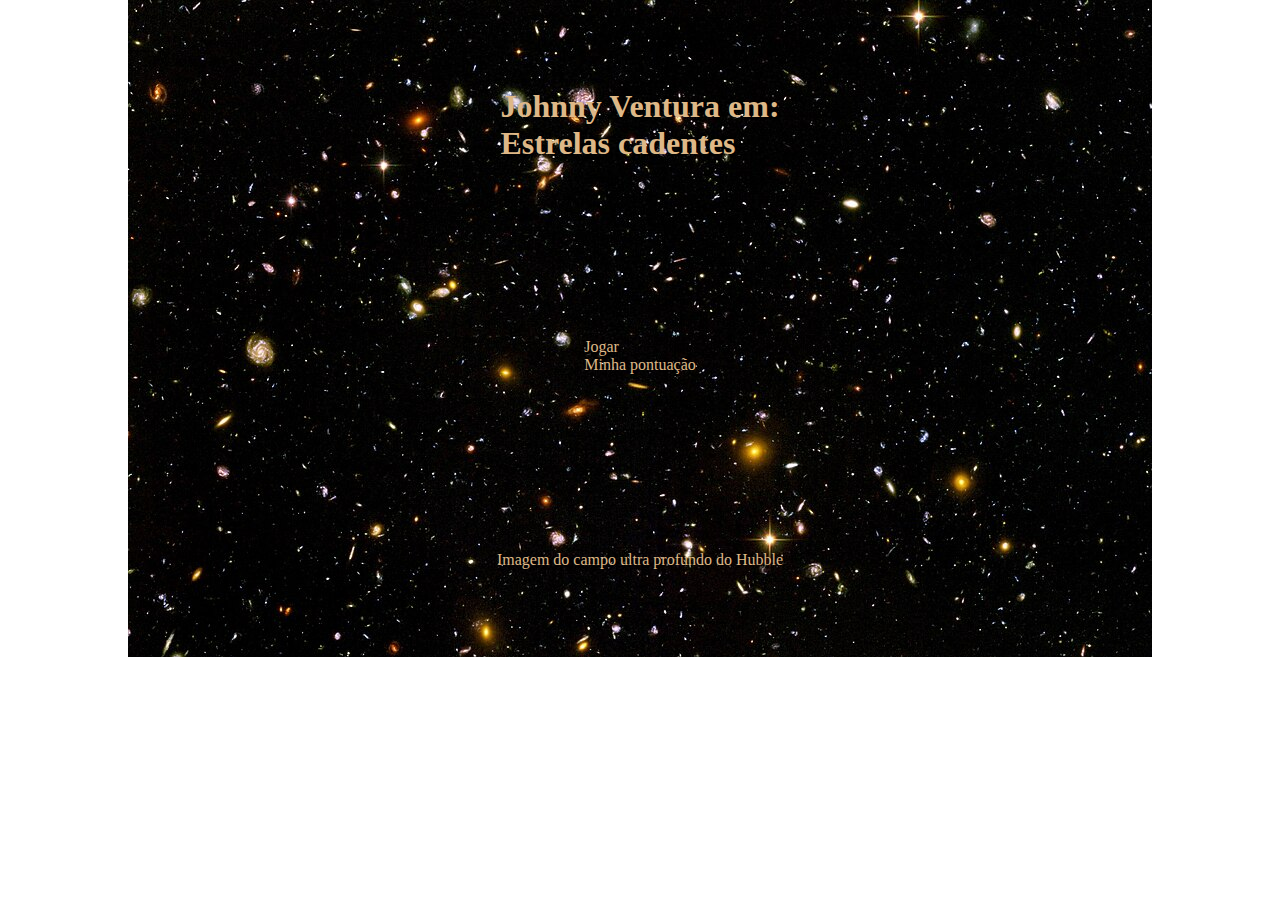
==== index.html @ 5b73086b ":lipstick: feat: Adicionado estilização ao menu" ====
<!DOCTYPE html>
<html lang="pt_BR">
<head>
  <meta charset="UTF-8">
  <meta name="viewport" content="width=device-width, initial-scale=1.0">
  <link rel="stylesheet" href="css/menu.css">
  <title>Shooting stars</title>
</head>
<body>
  <main>
    <h1>
      Johnny Ventura em:<br>
      Estrelas cadentes
    </h1>
    <menu>
      <li><a href="">Jogar</a></li>
      <li><a href="">Minha pontuação</a></li>
    </menu>
    <p>Imagem do campo ultra profundo do Hubble</p>
  </main>
</body>
</html>
---- css/menu.css ----
* {
    margin: 0;
    padding: 0;
}

body {
    display: flex;
    justify-content: center;
}

main {
    width: 1024px;
    height: 657px;
    display: flex;
    flex-direction: column;
    align-items: center;
    justify-content: space-around;
    color: burlywood;
    background-image: url(../assets/hubble-ultra-deep-field.jpeg);
}

li {
    list-style-type: none;
}

a {
    color: burlywood;
    text-decoration-line: none;
}

a:hover {
    text-decoration-line: underline;
}
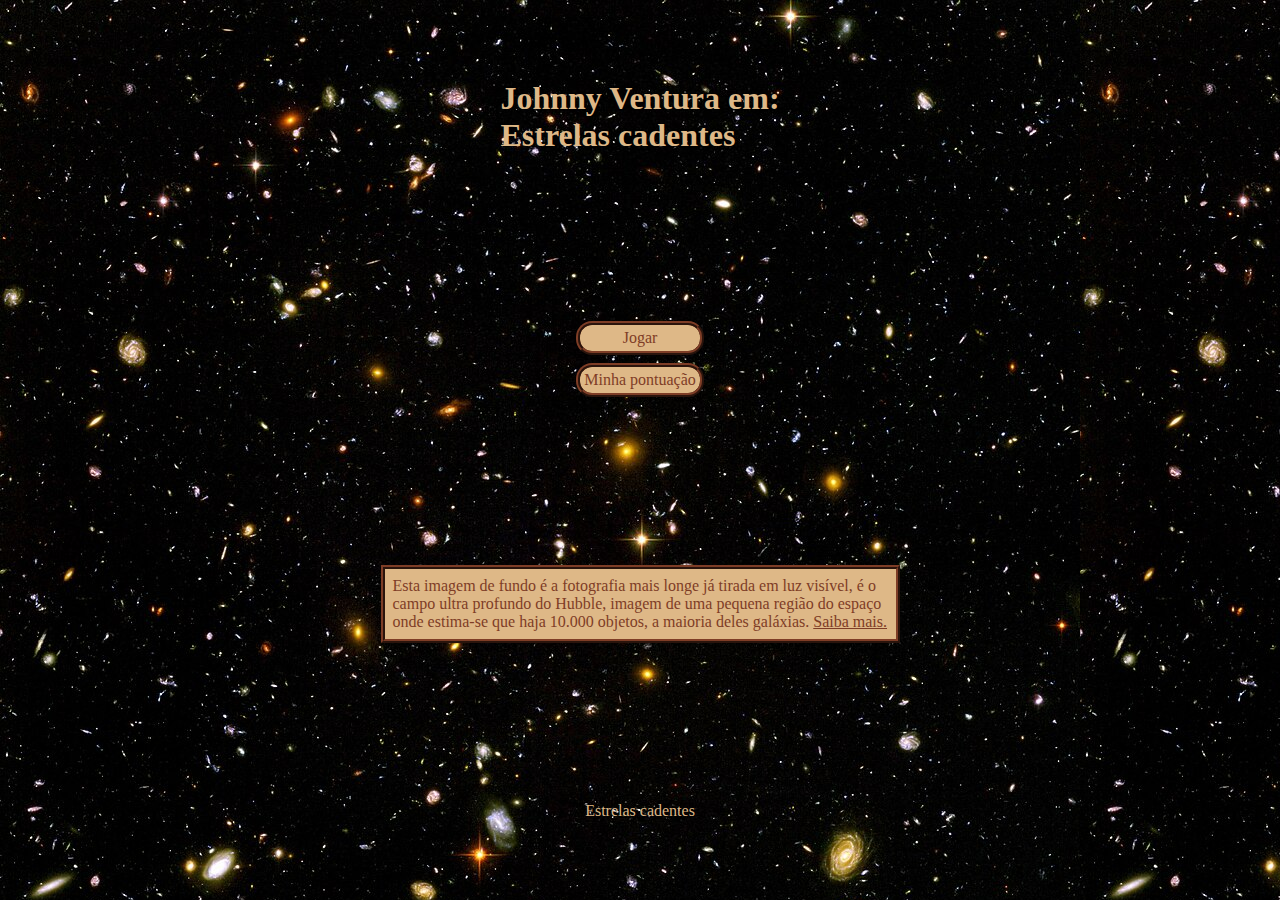
==== commit dc668807: ":lipstick: feat: Alterada estilização do menu" ====
--- a/index.html
+++ b/index.html
@@ -7,7 +7,7 @@
   <title>Shooting stars</title>
 </head>
 <body>
-  <main>
+  <div id="root">
     <h1>
       Johnny Ventura em:<br>
       Estrelas cadentes
@@ -16,7 +16,21 @@
       <li><a href="">Jogar</a></li>
       <li><a href="">Minha pontuação</a></li>
     </menu>
-    <p>Imagem do campo ultra profundo do Hubble</p>
-  </main>
+    <article class="info-card">
+      <p>
+        Esta imagem de fundo é a fotografia mais longe já tirada em luz visível, é o
+        campo ultra profundo do Hubble, imagem de uma pequena região do espaço
+        onde estima-se que haja 10.000 objetos, a maioria deles galáxias. 
+        <a 
+          href="https://pt.wikipedia.org/wiki/Hubble_Ultra-Deep_Field"
+          target="blank"
+          title="Ver mais sobre no site Wikipedia"
+        >
+          Saiba mais.
+        </a>
+      </p>
+    </article>
+    <p>Estrelas cadentes</p>
+  </div>
 </body>
 </html>--- a/css/menu.css
+++ b/css/menu.css
@@ -1,33 +1,51 @@
-* {
-    margin: 0;
-    padding: 0;
-}
+@import url(setup.css);
 
-body {
-    display: flex;
-    justify-content: center;
-}
+#root {
+    width: 100vw;
+    height: 100vh;
 
-main {
-    width: 1024px;
-    height: 657px;
     display: flex;
     flex-direction: column;
     align-items: center;
     justify-content: space-around;
-    color: burlywood;
+
+    color: var(--primary-color);
     background-image: url(../assets/hubble-ultra-deep-field.jpeg);
 }
 
-li {
-    list-style-type: none;
+a {
+    color: var(--secondary-color);
 }
 
-a {
-    color: burlywood;
+li {
+    display: flex;
+    justify-content: center;
+
+    margin: 8px 0px 8px 0px;
+
+    list-style-type: none;
+    padding: 4px;
+    border: 4px ridge var(--secondary-color);
+    border-radius: 16px;
+
+    color: var(--secondary-color);
+    background-color: var(--primary-color);
+}
+
+li a {
     text-decoration-line: none;
 }
 
-a:hover {
+li a:hover {
     text-decoration-line: underline;
+}
+
+.info-card {
+    max-width: 495px;
+
+    padding: 8px;
+    border: 4px ridge var(--secondary-color);
+
+    color: var(--secondary-color);
+    background-color: var(--primary-color);
 }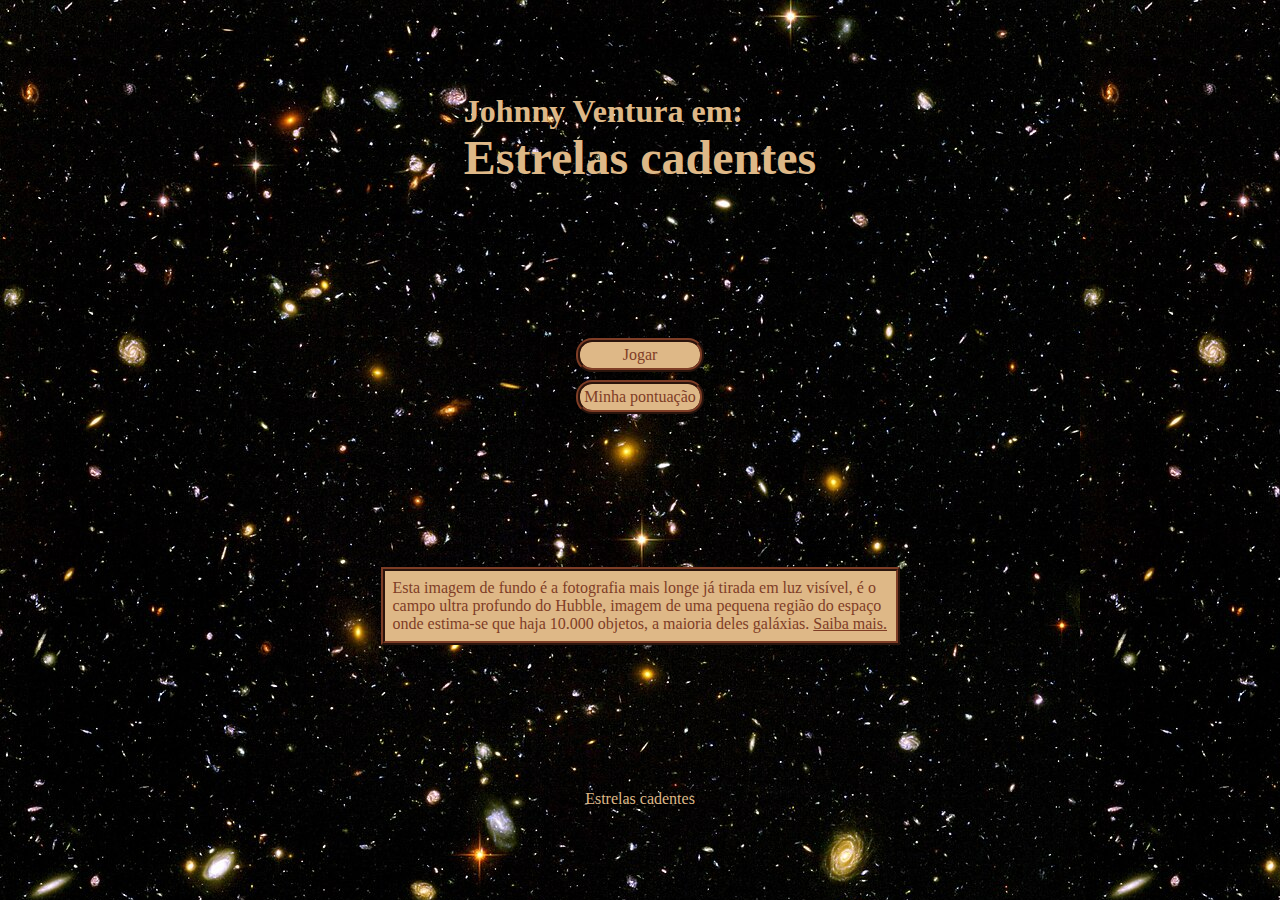
==== commit e2f5ec78: ":lipstick: feat: Alterada estilização do menu" ====
--- a/index.html
+++ b/index.html
@@ -8,29 +8,34 @@
 </head>
 <body>
   <div id="root">
-    <h1>
-      Johnny Ventura em:<br>
-      Estrelas cadentes
-    </h1>
-    <menu>
-      <li><a href="">Jogar</a></li>
-      <li><a href="">Minha pontuação</a></li>
-    </menu>
-    <article class="info-card">
-      <p>
-        Esta imagem de fundo é a fotografia mais longe já tirada em luz visível, é o
-        campo ultra profundo do Hubble, imagem de uma pequena região do espaço
-        onde estima-se que haja 10.000 objetos, a maioria deles galáxias. 
-        <a 
-          href="https://pt.wikipedia.org/wiki/Hubble_Ultra-Deep_Field"
-          target="blank"
-          title="Ver mais sobre no site Wikipedia"
-        >
-          Saiba mais.
-        </a>
-      </p>
-    </article>
-    <p>Estrelas cadentes</p>
+    <main>
+      <div id="game-title">
+        <h2>Johnny Ventura em:</h2>
+        <h1>Estrelas cadentes</h1>
+      </div>
+      
+      <menu>
+        <li><a href="">Jogar</a></li>
+        <li><a href="">Minha pontuação</a></li>
+      </menu>
+
+      <article class="info-card">
+        <p>
+          Esta imagem de fundo é a fotografia mais longe já tirada em luz visível, é o
+          campo ultra profundo do Hubble, imagem de uma pequena região do espaço
+          onde estima-se que haja 10.000 objetos, a maioria deles galáxias. 
+          <a 
+            href="https://pt.wikipedia.org/wiki/Hubble_Ultra-Deep_Field"
+            target="blank"
+            title="Ver mais sobre no site Wikipedia"
+          >
+            Saiba mais.
+          </a>
+        </p>
+      </article>
+      
+      <p>Estrelas cadentes</p>
+    </main>
   </div>
 </body>
 </html>--- a/css/menu.css
+++ b/css/menu.css
@@ -5,12 +5,27 @@
     height: 100vh;
 
     display: flex;
+    justify-content: center;
+
+    color: var(--primary-color);
+    background-image: url(../assets/hubble-ultra-deep-field.jpeg);
+}
+
+main {
+    margin: 20px;
+
+    display: flex;
     flex-direction: column;
     align-items: center;
     justify-content: space-around;
+}
 
-    color: var(--primary-color);
-    background-image: url(../assets/hubble-ultra-deep-field.jpeg);
+#game-title h1 {
+    font-size: 3rem;
+}
+
+#game-title h2 {
+    font-size: 2rem;
 }
 
 a {
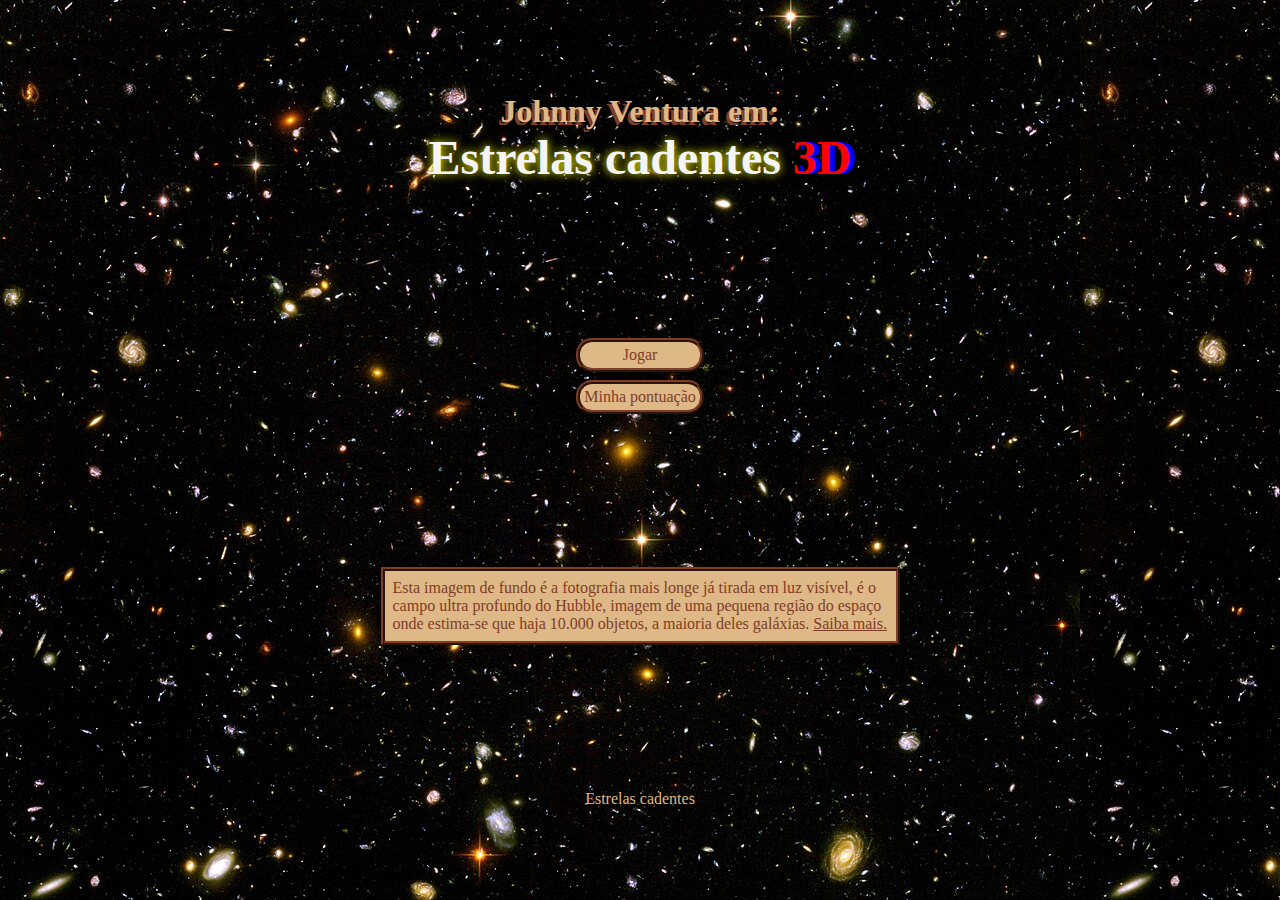
==== commit 52b8e92d: ":lipstick: feat: Alterada estilização do menu" ====
--- a/index.html
+++ b/index.html
@@ -11,7 +11,7 @@
     <main>
       <div id="game-title">
         <h2>Johnny Ventura em:</h2>
-        <h1>Estrelas cadentes</h1>
+        <h1>Estrelas cadentes <span>3D</span></h1>
       </div>
       
       <menu>
--- a/css/menu.css
+++ b/css/menu.css
@@ -20,12 +20,26 @@
     justify-content: space-around;
 }
 
-#game-title h1 {
-    font-size: 3rem;
+#game-title {
+    display: flex;
+    flex-direction: column;
+    align-items: center;
 }
 
 #game-title h2 {
     font-size: 2rem;
+    text-shadow: -3px 3px 0 var(--secondary-color);
+}
+
+#game-title h1 {
+    font-size: 3rem;
+    color: whitesmoke;
+    text-shadow: 0 0 10px yellow;
+}
+
+#game-title h1 span {
+    color: red;
+    text-shadow: 6px 0 0 blue;
 }
 
 a {
@@ -52,7 +66,7 @@
 }
 
 li a:hover {
-    text-decoration-line: underline;
+    text-shadow: 0px 4px 20px black;
 }
 
 .info-card {
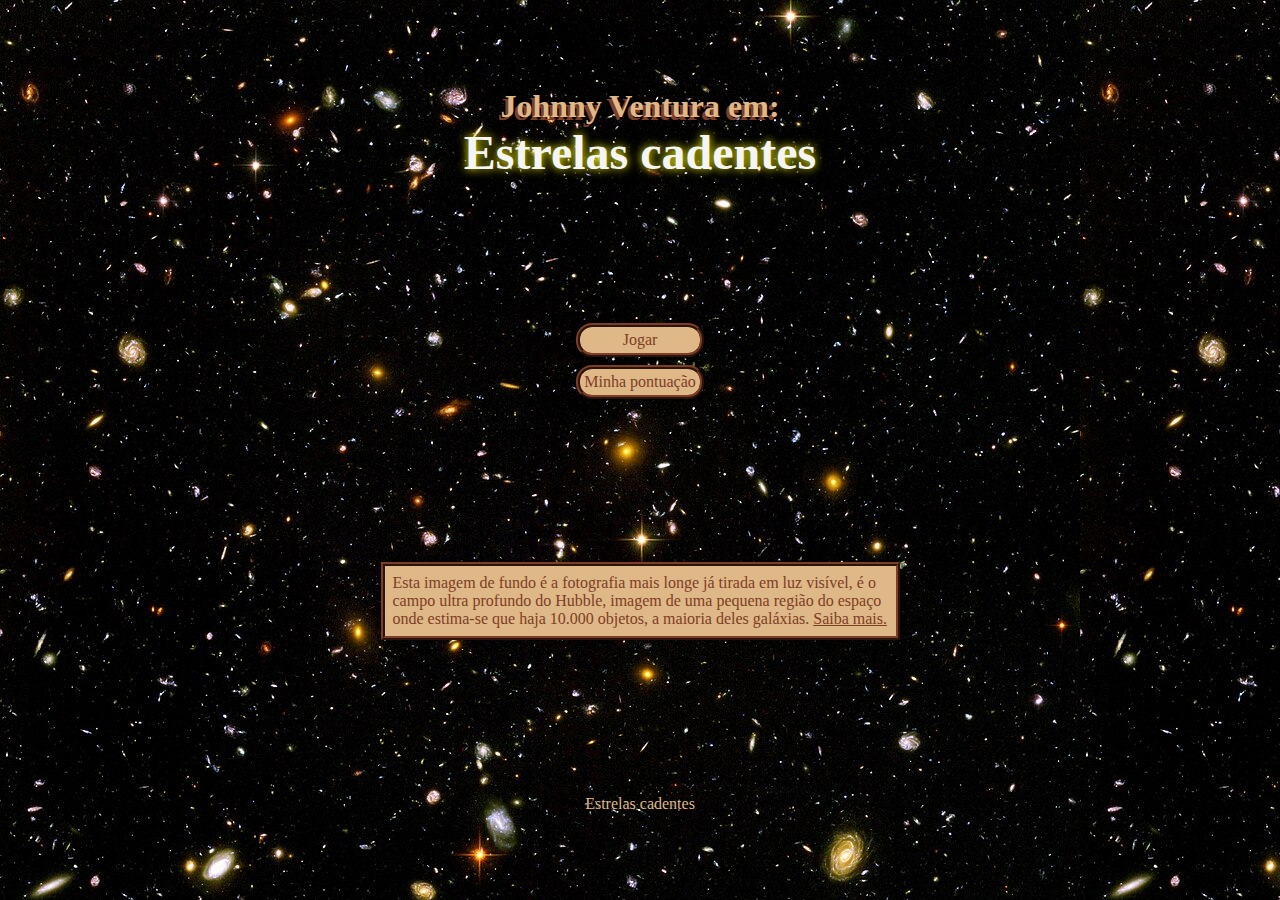
==== commit d41605d3: "Concluído pontuação v1.0" ====
--- a/index.html
+++ b/index.html
@@ -4,6 +4,7 @@
   <meta charset="UTF-8">
   <meta name="viewport" content="width=device-width, initial-scale=1.0">
   <link rel="stylesheet" href="css/menu.css">
+  <link rel="shortcut icon" href="assets/star-book.webp" type="image/x-icon">
   <title>Shooting stars</title>
 </head>
 <body>
@@ -11,12 +12,12 @@
     <main>
       <div id="game-title">
         <h2>Johnny Ventura em:</h2>
-        <h1>Estrelas cadentes <span>3D</span></h1>
+        <h1>Estrelas cadentes <!-- <span>3D</span></h1> -->
       </div>
       
       <menu>
-        <li><a href="">Jogar</a></li>
-        <li><a href="">Minha pontuação</a></li>
+        <li><a href="level1/level1.html">Jogar</a></li>
+        <li><a href="score/score.html">Minha pontuação</a></li>
       </menu>
 
       <article class="info-card">
--- a/css/menu.css
+++ b/css/menu.css
@@ -1,4 +1,4 @@
-@import url(setup.css);
+@import url(global.css);
 
 #root {
     width: 100vw;
@@ -8,6 +8,12 @@
     justify-content: center;
 
     color: var(--primary-color);
+    background-image: url(../assets/hubble-ultra-deep-field.jpeg);
+
+    font-family: var(--primary-typed-font);
+}
+
+body {
     background-image: url(../assets/hubble-ultra-deep-field.jpeg);
 }
 
@@ -47,34 +53,25 @@
 }
 
 li {
+    list-style-type: none;
+}
+
+li a {
     display: flex;
     justify-content: center;
 
     margin: 8px 0px 8px 0px;
 
-    list-style-type: none;
     padding: 4px;
     border: 4px ridge var(--secondary-color);
     border-radius: 16px;
 
     color: var(--secondary-color);
     background-color: var(--primary-color);
-}
 
-li a {
     text-decoration-line: none;
 }
 
 li a:hover {
     text-shadow: 0px 4px 20px black;
-}
-
-.info-card {
-    max-width: 495px;
-
-    padding: 8px;
-    border: 4px ridge var(--secondary-color);
-
-    color: var(--secondary-color);
-    background-color: var(--primary-color);
 }